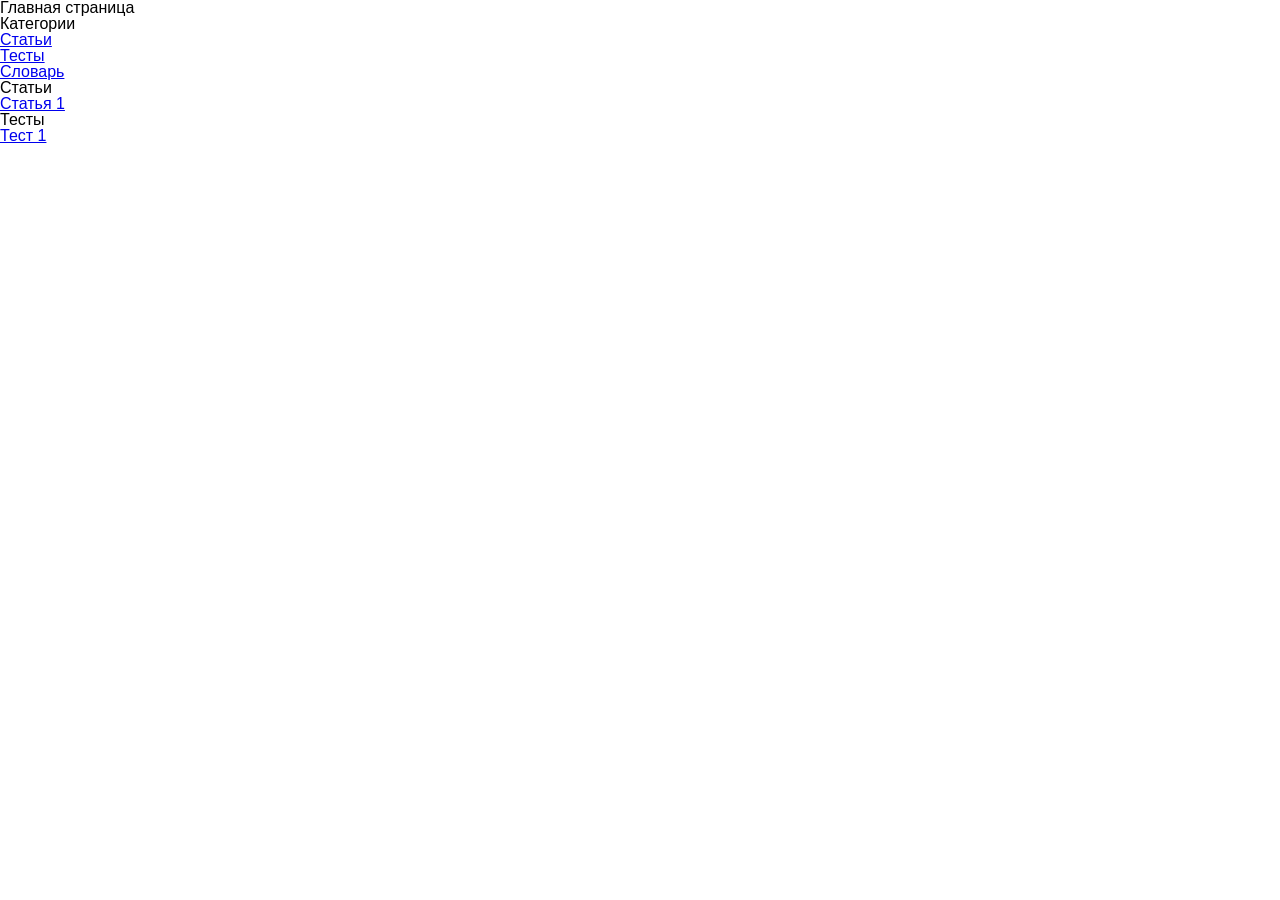
==== docs/index.html @ 4f11d0e0 "built" ====
<!doctype html><html lang="ru"><head><meta charset="UTF-8"/><meta name="viewport" content="width=device-width,initial-scale=1"/><title>Главная</title><script defer="defer" src="index.js"></script><link href="index.css" rel="stylesheet"></head><body><h1>Главная страница</h1><h2>Категории</h2><ul><li><a href="pages/articles.html">Статьи</a></li><li><a href="pages/tests.html">Тесты</a></li><li><a href="pages/dictionary.html">Словарь</a></li></ul><h3>Статьи</h3><a href="pages/articles/plants.html">Статья 1</a><h3>Тесты</h3><a href="pages/tests/test1.html">Тест 1</a></body></html>
---- docs/index.css ----
a,abbr,acronym,address,applet,article,aside,audio,b,big,blockquote,body,canvas,caption,center,cite,code,dd,del,details,dfn,div,dl,dt,em,embed,fieldset,figcaption,figure,footer,form,h1,h2,h3,h4,h5,h6,header,hgroup,html,i,iframe,img,ins,kbd,label,legend,li,mark,menu,nav,object,ol,output,p,pre,q,ruby,s,samp,section,small,span,strike,strong,sub,summary,sup,table,tbody,td,tfoot,th,thead,time,tr,tt,u,ul,var,video{border:0;font-size:100%;font:inherit;margin:0;padding:0;vertical-align:baseline}article,aside,details,figcaption,figure,footer,header,hgroup,menu,nav,section{display:block}body{line-height:1}ol,ul{list-style:none}blockquote,q{quotes:none}blockquote:after,blockquote:before,q:after,q:before{content:"";content:none}table{border-collapse:collapse;border-spacing:0}@font-face{font-family:PT Root UI;font-weight:700;src:url(fonts/f82344daaacb5424b169.woff),url(fonts/f31c5219b0912845f393.woff2)}@font-face{font-family:PT Root UI;font-weight:500;src:url(fonts/e24244df074291681cd3.woff),url(fonts/6f2ccf4ac327e1d6507e.woff2)}@font-face{font-family:PT Root UI;font-weight:400;src:url(fonts/ea7178e3e5d27a1d3248.woff),url(fonts/b43dba986b9cde356afd.woff2)}@font-face{font-family:PT Root UI;font-weight:300;src:url(fonts/8bf08d3a5b04f523d0d4.woff),url(fonts/f0497492db8214d4938e.woff2)}body{font-family:PT Root UI,Arial,Helvetica,sans-serif}
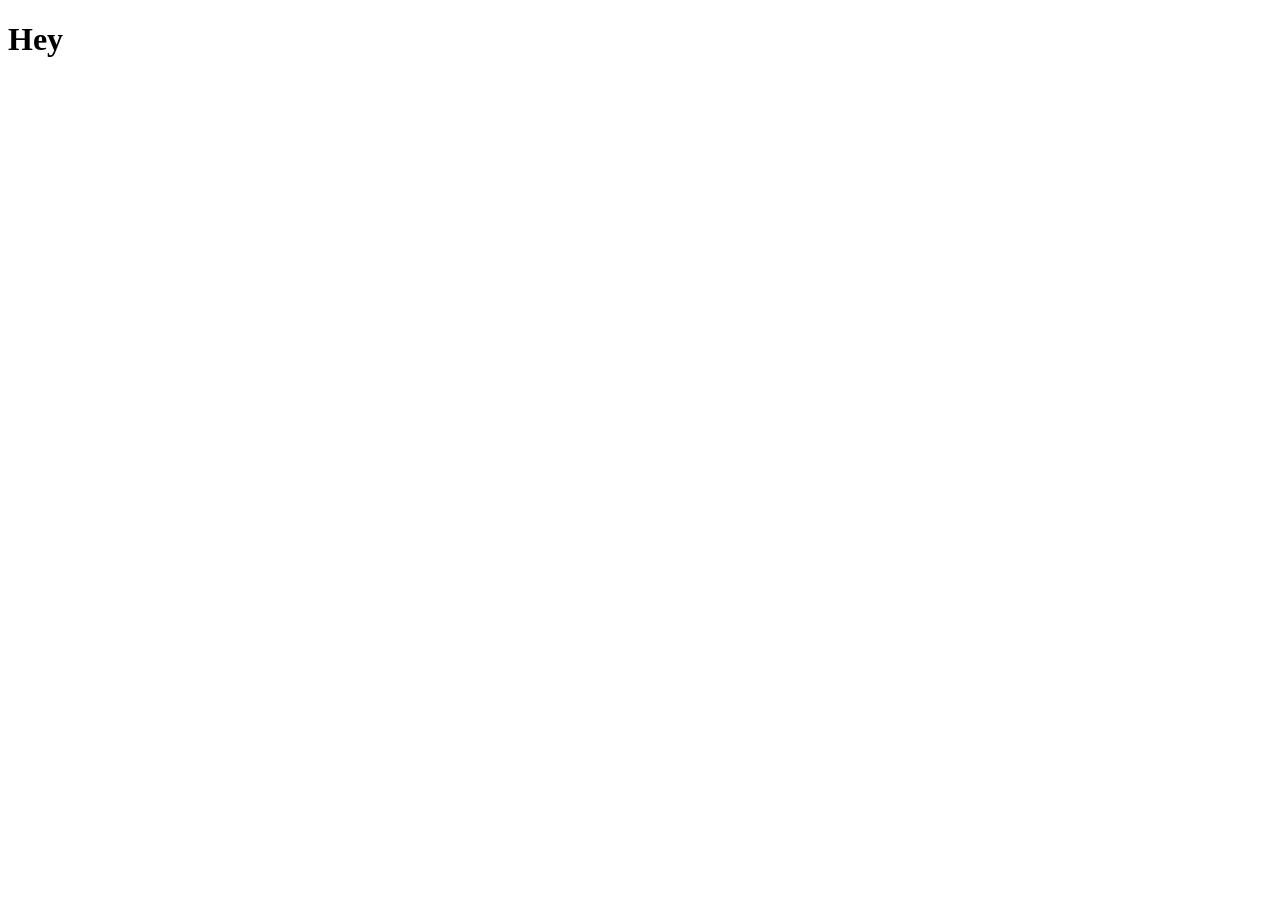
==== commit 2266727e: "build" ====
--- a/docs/index.html
+++ b/docs/index.html
@@ -1 +1,12 @@
-<!doctype html><html lang="ru"><head><meta charset="UTF-8"/><meta name="viewport" content="width=device-width,initial-scale=1"/><title>Главная</title><script defer="defer" src="index.js"></script><link href="index.css" rel="stylesheet"></head><body><h1>Главная страница</h1><h2>Категории</h2><ul><li><a href="pages/articles.html">Статьи</a></li><li><a href="pages/tests.html">Тесты</a></li><li><a href="pages/dictionary.html">Словарь</a></li></ul><h3>Статьи</h3><a href="pages/articles/plants.html">Статья 1</a><h3>Тесты</h3><a href="pages/tests/test1.html">Тест 1</a></body></html>+<!DOCTYPE html>
+<html lang="en">
+  <head>
+    <meta charset="UTF-8" />
+    <meta name="viewport" content="width=device-width,initial-scale=1" />
+    <title>Document</title>
+    <script defer="defer" src="index.js"></script>
+  </head>
+  <body>
+    <h1>Hey</h1>
+  </body>
+</html>
